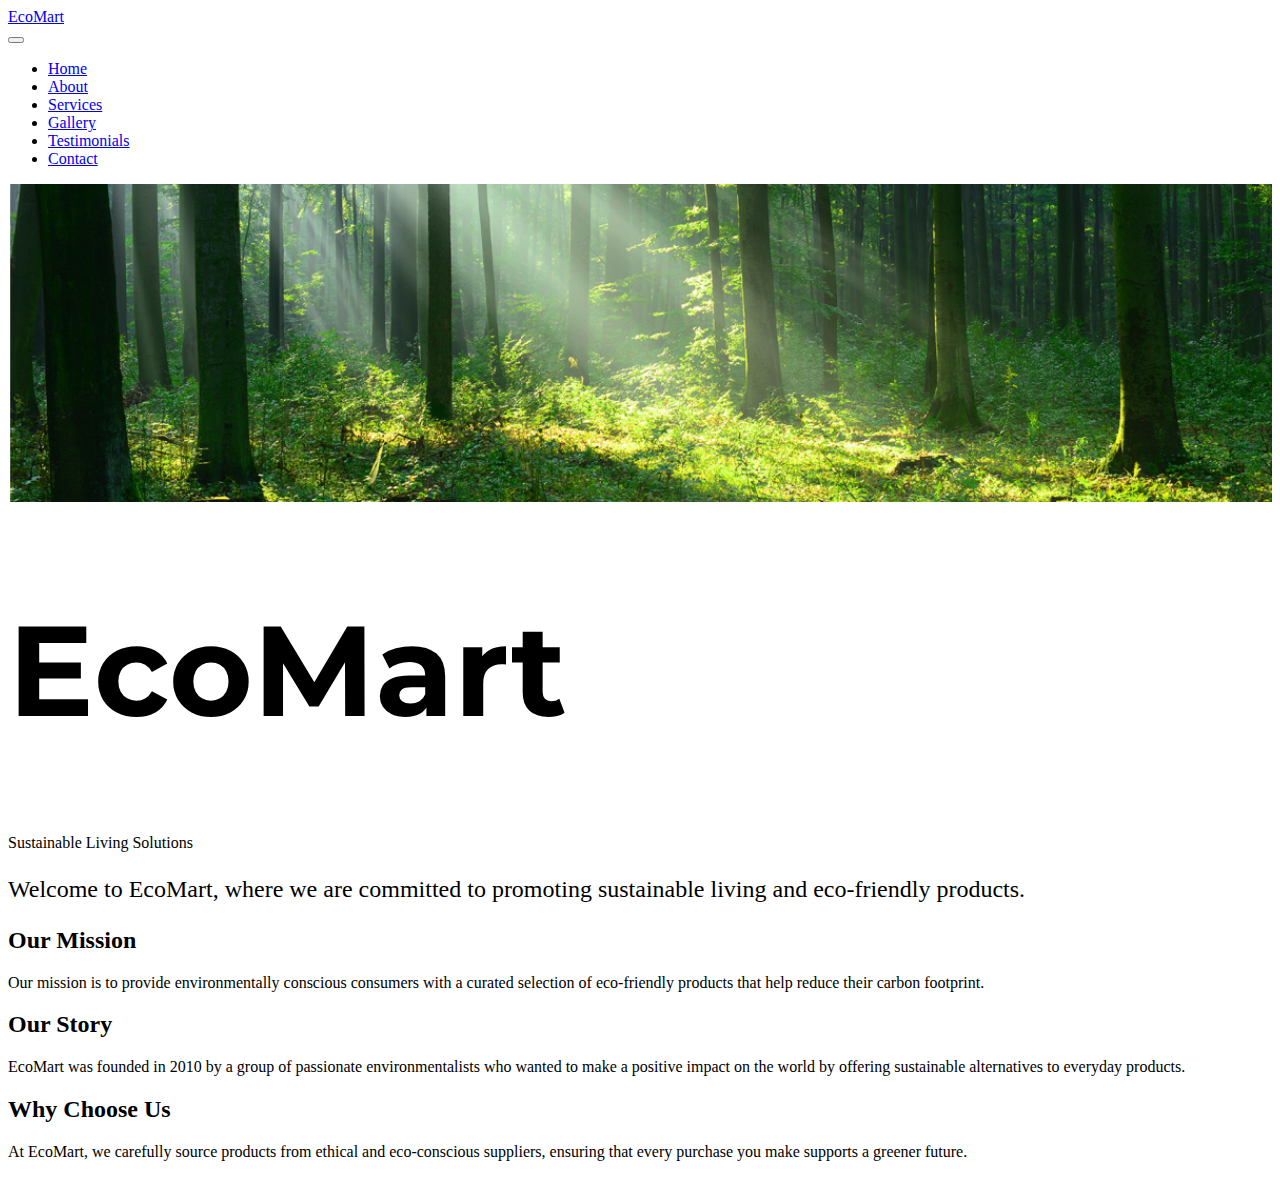
==== index.html @ 314a4b14 "Added navbar and about page content" ====
<!DOCTYPE html>
<html lang="en">
  <head>
    <meta charset="UTF-8" />
    <meta name="viewport" content="width=device-width, initial-scale=1.0" />
    <title>Document</title>
    <link
      href="https://cdn.jsdelivr.net/npm/bootstrap@5.3.1/dist/css/bootstrap.min.css"
      rel="stylesheet"
      integrity="sha384-4bw+/aepP/YC94hEpVNVgiZdgIC5+VKNBQNGCHeKRQN+PtmoHDEXuppvnDJzQIu9"
      crossorigin="anonymous"
    />
    <link rel="preconnect" href="https://fonts.googleapis.com" />
    <link rel="preconnect" href="https://fonts.gstatic.com" crossorigin />
    <link
      href="https://fonts.googleapis.com/css2?family=Montserrat:wght@900&display=swap"
      rel="stylesheet"
    />
    <link rel="stylesheet" href="./styles.css" />
  </head>
  <body>
    <nav class="navbar navbar-expand-lg border-bottom">
      <div class="container-fluid">
        <div><a href="index.html" class="navbar-brand">EcoMart</a></div>
        <button
          class="navbar-toggler"
          data-bs-toggle="collapse"
          data-bs-target="#nav"
        >
          <span class="navbar-toggler-icon"></span>
        </button>
        <div id="nav" class="navbar-collapse justify-content-end">
          <ul class="navbar-nav">
            <li><a href="./index.html" class="nav-link active">Home</a></li>
            <li><a href="./about.html" class="nav-link">About</a></li>
            <li><a href="./services.html" class="nav-link">Services</a></li>
            <li><a href="./gallery.html" class="nav-link">Gallery</a></li>
            <li>
              <a href="./testimonials.html" class="nav-link">Testimonials</a>
            </li>
            <li><a href="./contact.html" class="nav-link">Contact</a></li>
          </ul>
        </div>
      </div>
    </nav>
    <!--navbar-->
    <img
      src="./assets/nature.png"
      alt=""
      class="img-fluid cover"
      style="width: 100%"
    />

    <div class="container-md">
      <div class="row mt-4 mb-4">
        <div class="col-auto col-sm-6 text-center text-sm-start">
          <h1>EcoMart</h1>
          <p>Sustainable Living Solutions</p>
          <p class="desc">
            Welcome to EcoMart, where we are committed to promoting sustainable
            living and eco-friendly products.
          </p>
        </div>
      </div>
      <div class="row justify-content-end mt-4 mb-4">
        <div class="col-auto col-sm-6 text-center text-sm-end">
          <h2>Our Mission</h2>
          <p>
            Our mission is to provide environmentally conscious consumers with a
            curated selection of eco-friendly products that help reduce their
            carbon footprint.
          </p>
        </div>
      </div>
      <div class="row">
        <div class="col-auto col-sm-6 text-center text-sm-start mt-4 mb-4">
          <h2>Our Story</h2>
          <p>
            EcoMart was founded in 2010 by a group of passionate
            environmentalists who wanted to make a positive impact on the world
            by offering sustainable alternatives to everyday products.
          </p>
        </div>
      </div>
      <div class="row justify-content-end mt-4 mb-4">
        <div class="col-auto col-sm-6 text-center text-sm-end">
          <h2>Why Choose Us</h2>
          <p>
            At EcoMart, we carefully source products from ethical and
            eco-conscious suppliers, ensuring that every purchase you make
            supports a greener future.
          </p>
        </div>
      </div>
    </div>
    <!--script-->
    <script
      src="https://cdn.jsdelivr.net/npm/bootstrap@5.3.1/dist/js/bootstrap.bundle.min.js"
      integrity="sha384-HwwvtgBNo3bZJJLYd8oVXjrBZt8cqVSpeBNS5n7C8IVInixGAoxmnlMuBnhbgrkm"
      crossorigin="anonymous"
    ></script>
  </body>
</html>
---- styles.css ----
h1 {
  font-family: "Montserrat", sans-serif;
  font-size: 128px;
}
@media (max-width: 844px) {
  h1 {
    font-size: 64px;
  }
}

img {
  object-fit: cover;
  object-position: 25% 25%;
}

.desc {
  font-size: x-large;
  font-weight: 200;
}

h2 {
  font-weight: 900;
}
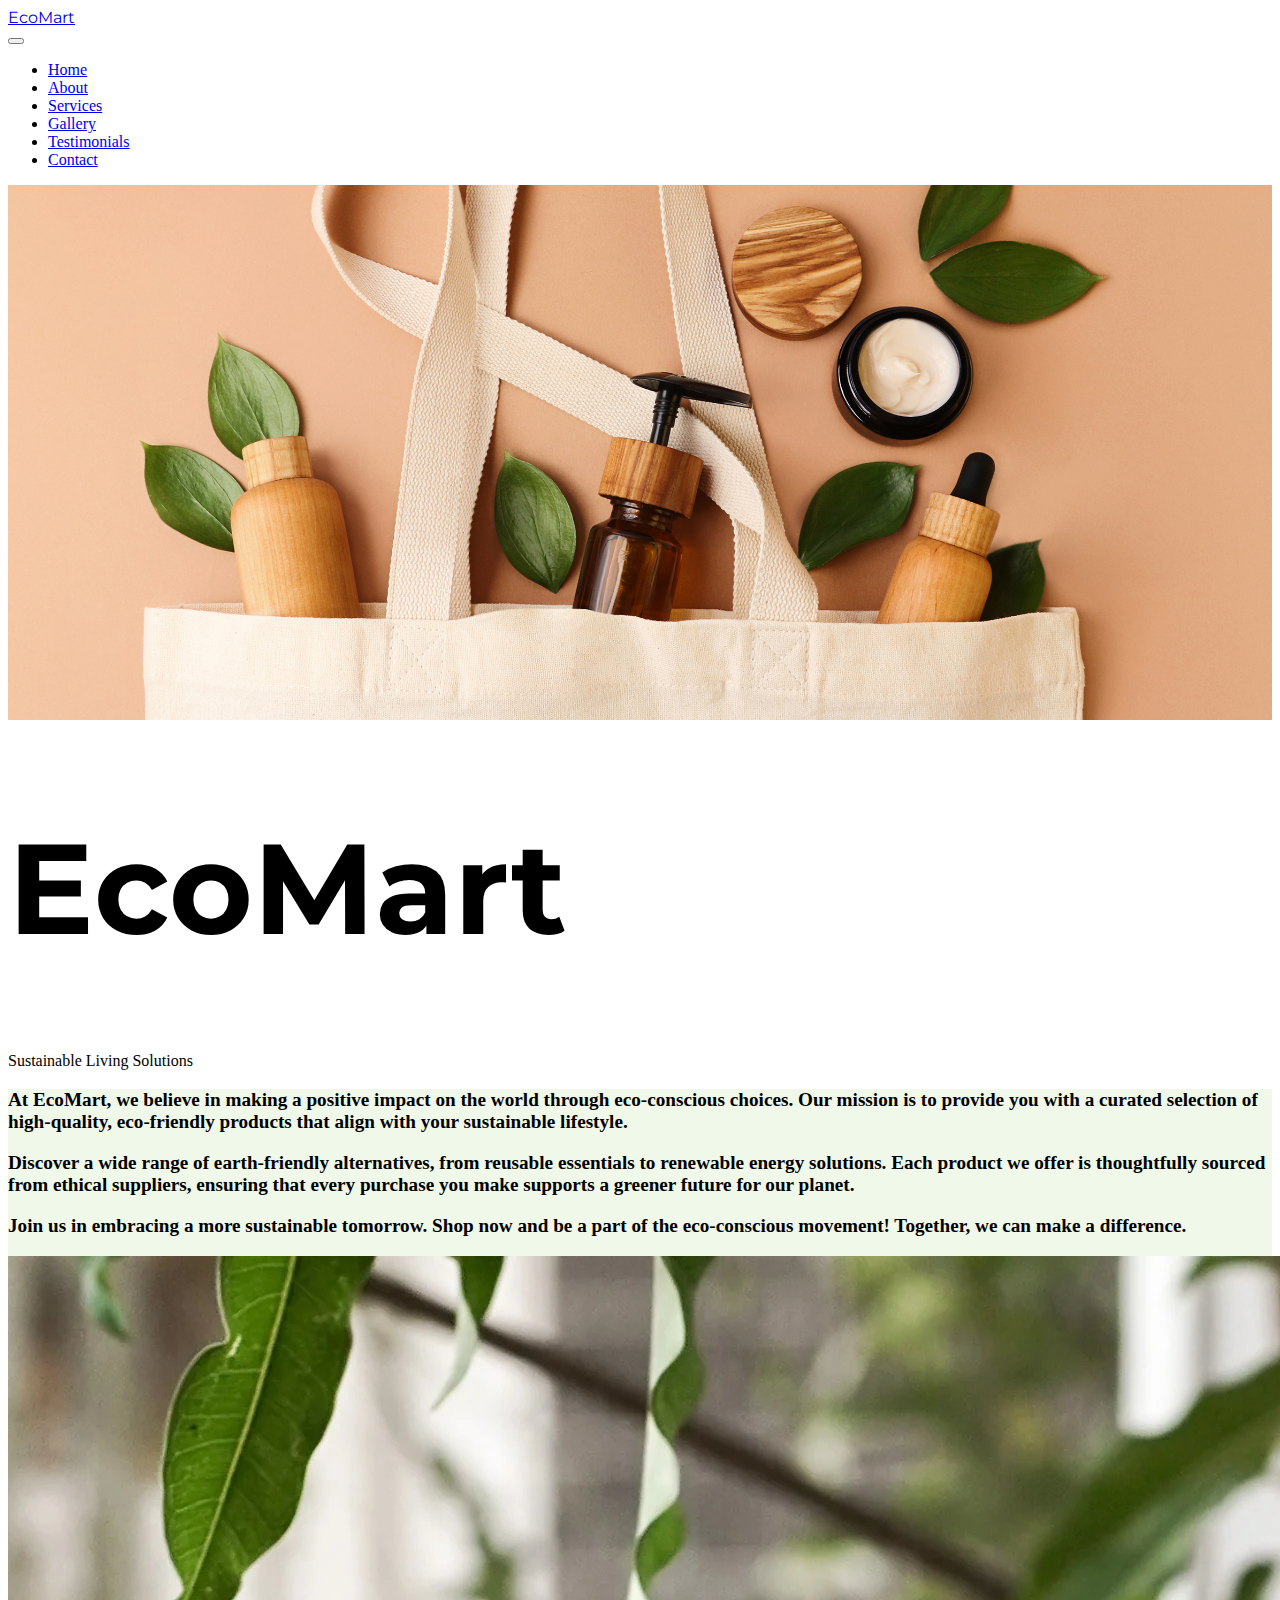
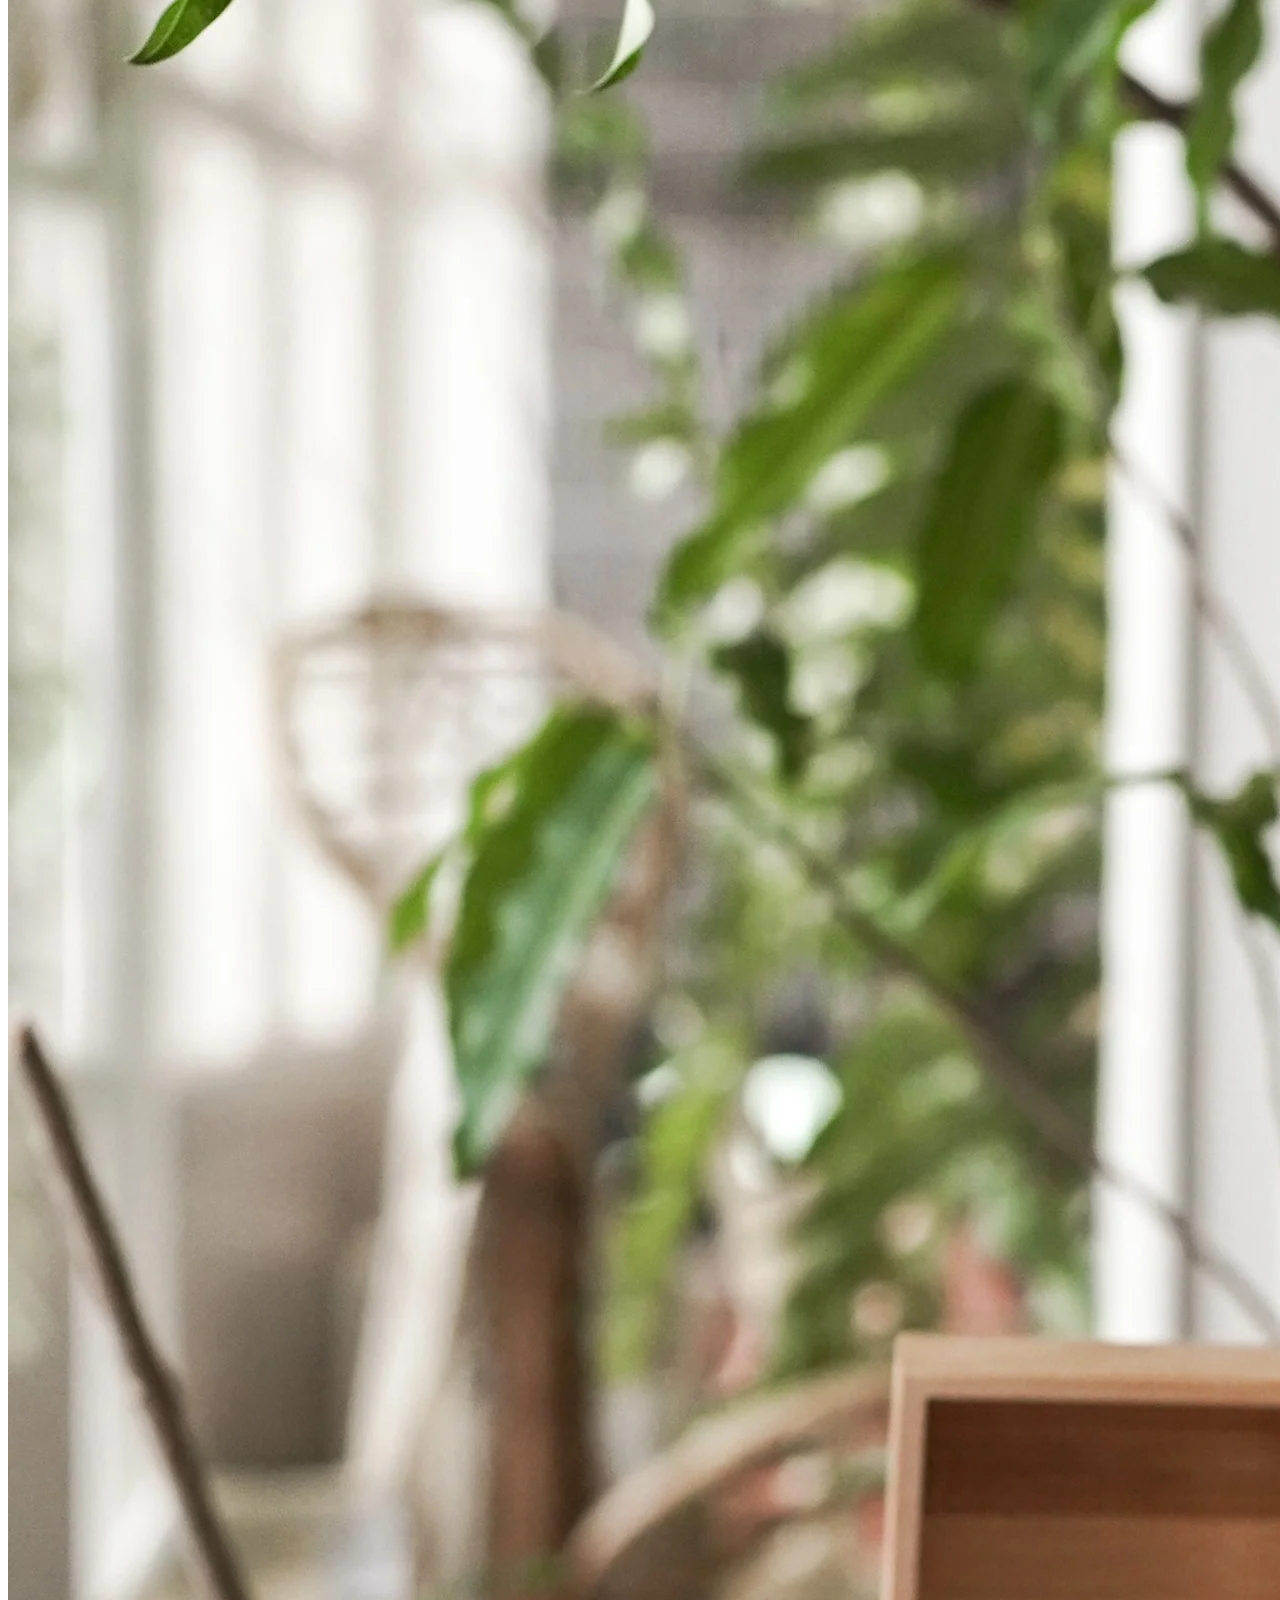
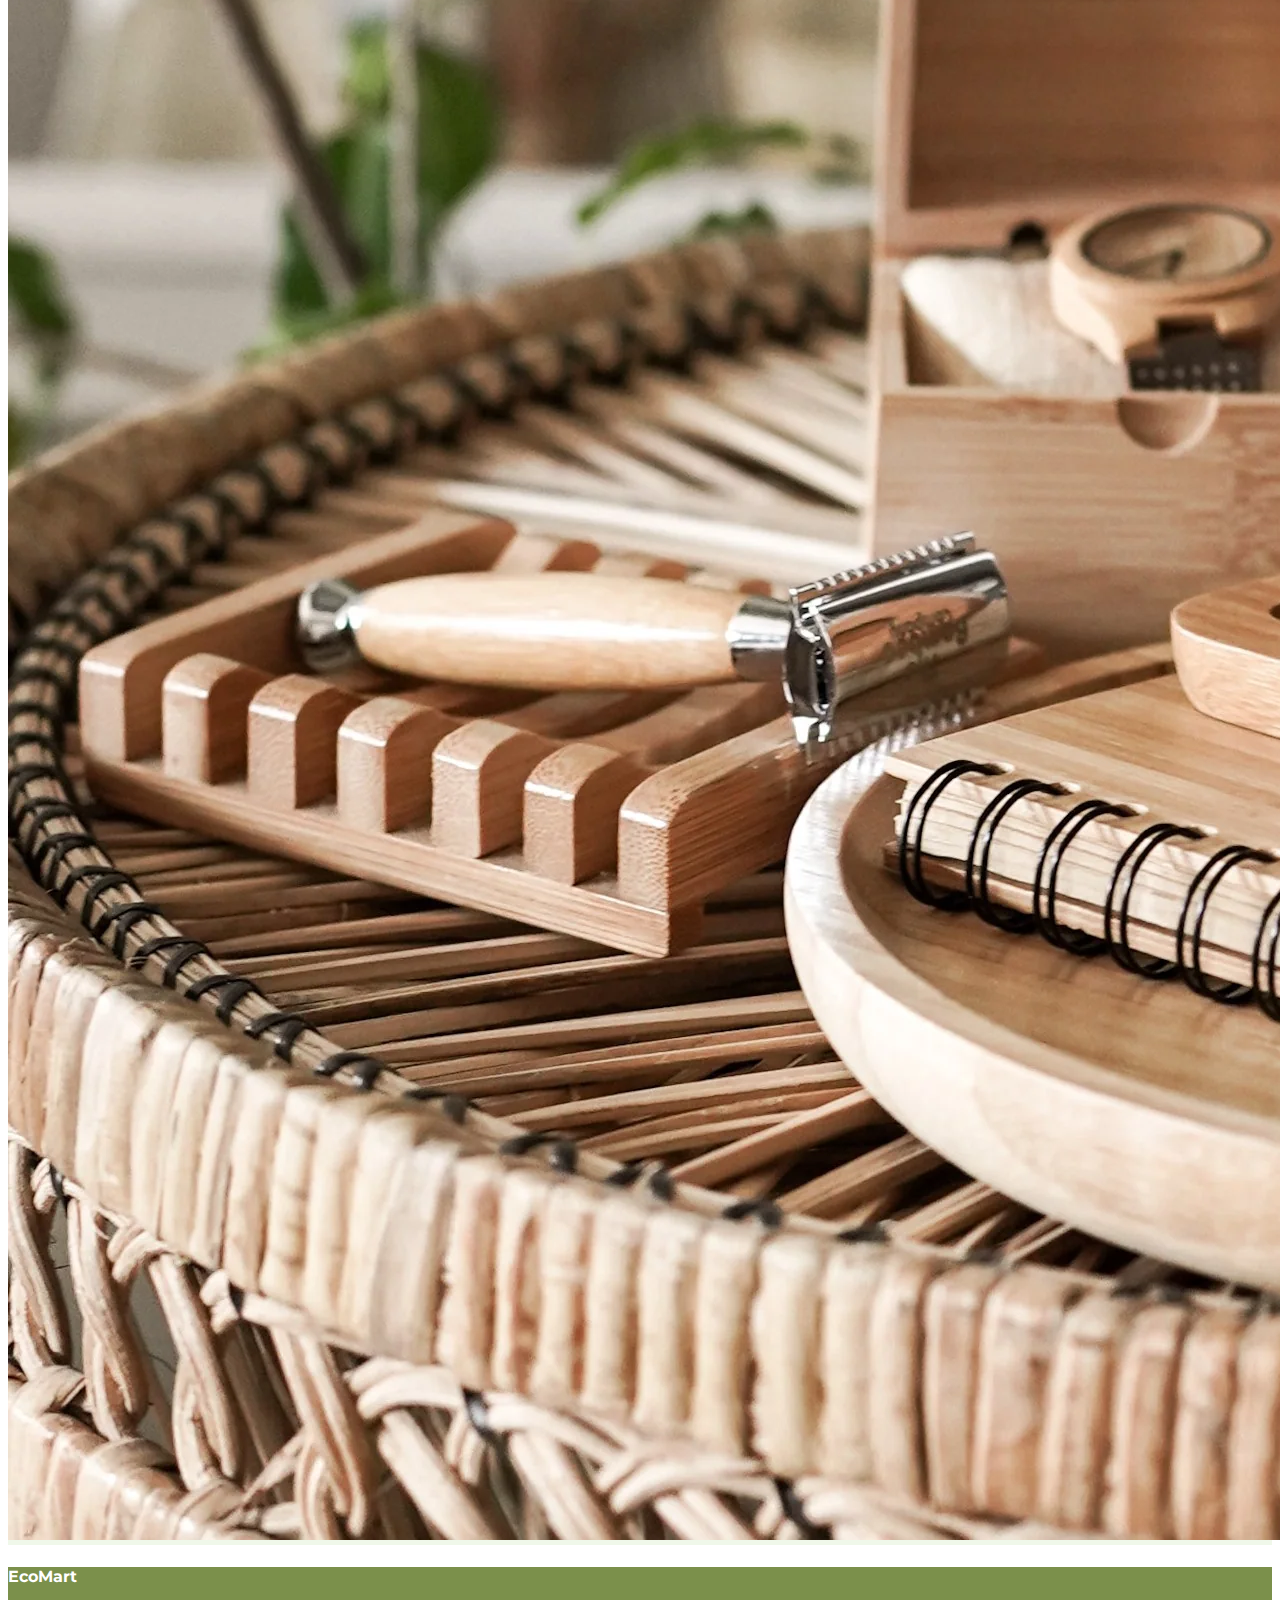
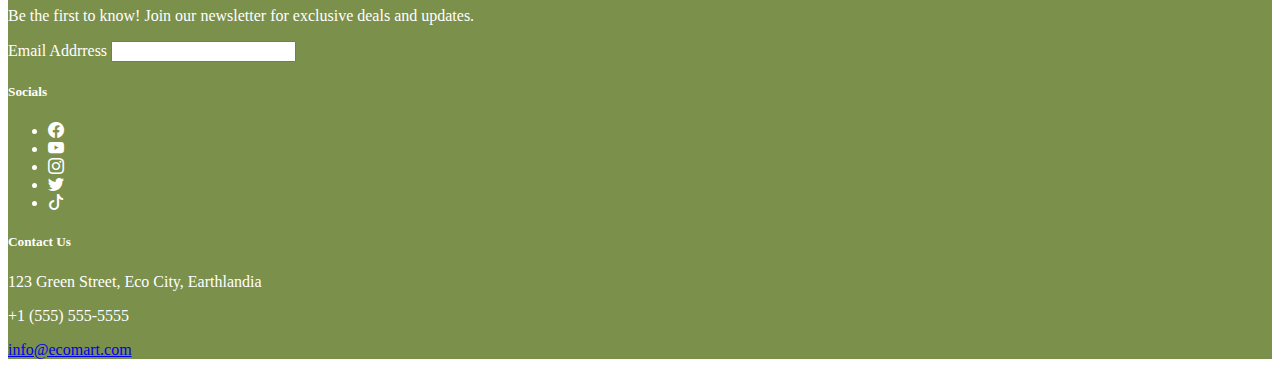
==== commit 431eef43: "Added home page content and footer" ====
--- a/index.html
+++ b/index.html
@@ -15,6 +15,10 @@
     <link
       href="https://fonts.googleapis.com/css2?family=Montserrat:wght@900&display=swap"
       rel="stylesheet"
+    />
+    <link
+      rel="stylesheet"
+      href="https://cdn.jsdelivr.net/npm/bootstrap-icons@1.10.5/font/bootstrap-icons.css"
     />
     <link rel="stylesheet" href="./styles.css" />
   </head>
@@ -45,54 +49,108 @@
     </nav>
     <!--navbar-->
     <img
-      src="./assets/nature.png"
+      src="./assets/cover.jpeg"
       alt=""
-      class="img-fluid cover"
+      class="img-fluid cover shadow mb-4"
       style="width: 100%"
     />
 
-    <div class="container-md">
-      <div class="row mt-4 mb-4">
-        <div class="col-auto col-sm-6 text-center text-sm-start">
+    <div class="container-sm">
+      <div class="row text-center">
+        <div class="col">
           <h1>EcoMart</h1>
           <p>Sustainable Living Solutions</p>
-          <p class="desc">
-            Welcome to EcoMart, where we are committed to promoting sustainable
-            living and eco-friendly products.
+        </div>
+      </div>
+    </div>
+
+    <div class="container-sm mt-5 mb-5 home-info lh-lg rounded-5 p-5">
+      <div class="row">
+        <div class="col-auto text-center">
+          <p>
+            At EcoMart, we believe in making a positive impact on the world
+            through eco-conscious choices. Our mission is to provide you with a
+            curated selection of high-quality, eco-friendly products that align
+            with your sustainable lifestyle.
+          </p>
+          <p>
+            Discover a wide range of earth-friendly alternatives, from reusable
+            essentials to renewable energy solutions. Each product we offer is
+            thoughtfully sourced from ethical suppliers, ensuring that every
+            purchase you make supports a greener future for our planet.
+          </p>
+          <p>
+            Join us in embracing a more sustainable tomorrow. Shop now and be a
+            part of the eco-conscious movement! Together, we can make a
+            difference.
           </p>
         </div>
+        <div class="col-auto">
+          <img
+            src="./assets/home items.webp"
+            alt=""
+            class="img-fluid rounded-5"
+          />
+        </div>
       </div>
-      <div class="row justify-content-end mt-4 mb-4">
-        <div class="col-auto col-sm-6 text-center text-sm-end">
-          <h2>Our Mission</h2>
+    </div>
+    <!--footer-->
+    <div class="container-fluid footer p-4">
+      <div class="row justify-content-md-around">
+        <div class="col-auto col-md-3 info-newsletter">
+          <h4>EcoMart</h4>
           <p>
-            Our mission is to provide environmentally conscious consumers with a
-            curated selection of eco-friendly products that help reduce their
-            carbon footprint.
+            Be the first to know! Join our newsletter for exclusive deals and
+            updates.
           </p>
         </div>
-      </div>
-      <div class="row">
-        <div class="col-auto col-sm-6 text-center text-sm-start mt-4 mb-4">
-          <h2>Our Story</h2>
+        <div class="col-auto col-md-2 mb-3">
+          <label for="newsletter">Email Addrress</label>
+          <input type="email" name="newsletter" class="form-control" />
+        </div>
+        <div class="col-auto col-md-3 socials">
+          <h5>Socials</h5>
+          <ul class="list-unstyled d-flex gap-3">
+            <li>
+              <a href="https://www.facebook.com" class="nav-link"
+                ><i class="bi bi-facebook"></i>
+              </a>
+            </li>
+            <li>
+              <a href="https://www.youtube.com" class="nav-link"
+                ><i class="bi bi-youtube"></i>
+              </a>
+            </li>
+            <li>
+              <a href="https://www.instragram.com" class="nav-link"
+                ><i class="bi bi-instagram"></i>
+              </a>
+            </li>
+            <li>
+              <a href="https://www.twitter.com" class="nav-link"
+                ><i class="bi bi-twitter"></i>
+              </a>
+            </li>
+            <li>
+              <a href="https://www.tiktok.com" class="nav-link"
+                ><i class="bi bi-tiktok"></i>
+              </a>
+            </li>
+          </ul>
+        </div>
+        <div class="col-auto col-md-3 lh-1">
+          <h5>Contact Us</h5>
+          <p>123 Green Street, Eco City, Earthlandia</p>
+          <p>+1 (555) 555-5555</p>
           <p>
-            EcoMart was founded in 2010 by a group of passionate
-            environmentalists who wanted to make a positive impact on the world
-            by offering sustainable alternatives to everyday products.
-          </p>
-        </div>
-      </div>
-      <div class="row justify-content-end mt-4 mb-4">
-        <div class="col-auto col-sm-6 text-center text-sm-end">
-          <h2>Why Choose Us</h2>
-          <p>
-            At EcoMart, we carefully source products from ethical and
-            eco-conscious suppliers, ensuring that every purchase you make
-            supports a greener future.
+            <a href="mailto:info@ecomart.com" class="link-light"
+              >info@ecomart.com</a
+            >
           </p>
         </div>
       </div>
     </div>
+
     <!--script-->
     <script
       src="https://cdn.jsdelivr.net/npm/bootstrap@5.3.1/dist/js/bootstrap.bundle.min.js"
--- a/styles.css
+++ b/styles.css
@@ -7,7 +7,9 @@
     font-size: 64px;
   }
 }
-
+.navbar-brand {
+  font-family: "Montserrat", sans-serif;
+}
 img {
   object-fit: cover;
   object-position: 25% 25%;
@@ -20,4 +22,24 @@
 
 h2 {
   font-weight: 900;
+  font-size: 48px;
 }
+
+.footer {
+  color: white;
+  background-color: #7b904b;
+}
+
+.info-newsletter h4 {
+  font-family: "Montserrat", sans-serif;
+}
+
+i {
+  color: white;
+}
+
+.home-info {
+  font-size: larger;
+  background-color: #f0f8ea;
+  font-weight: 600;
+}
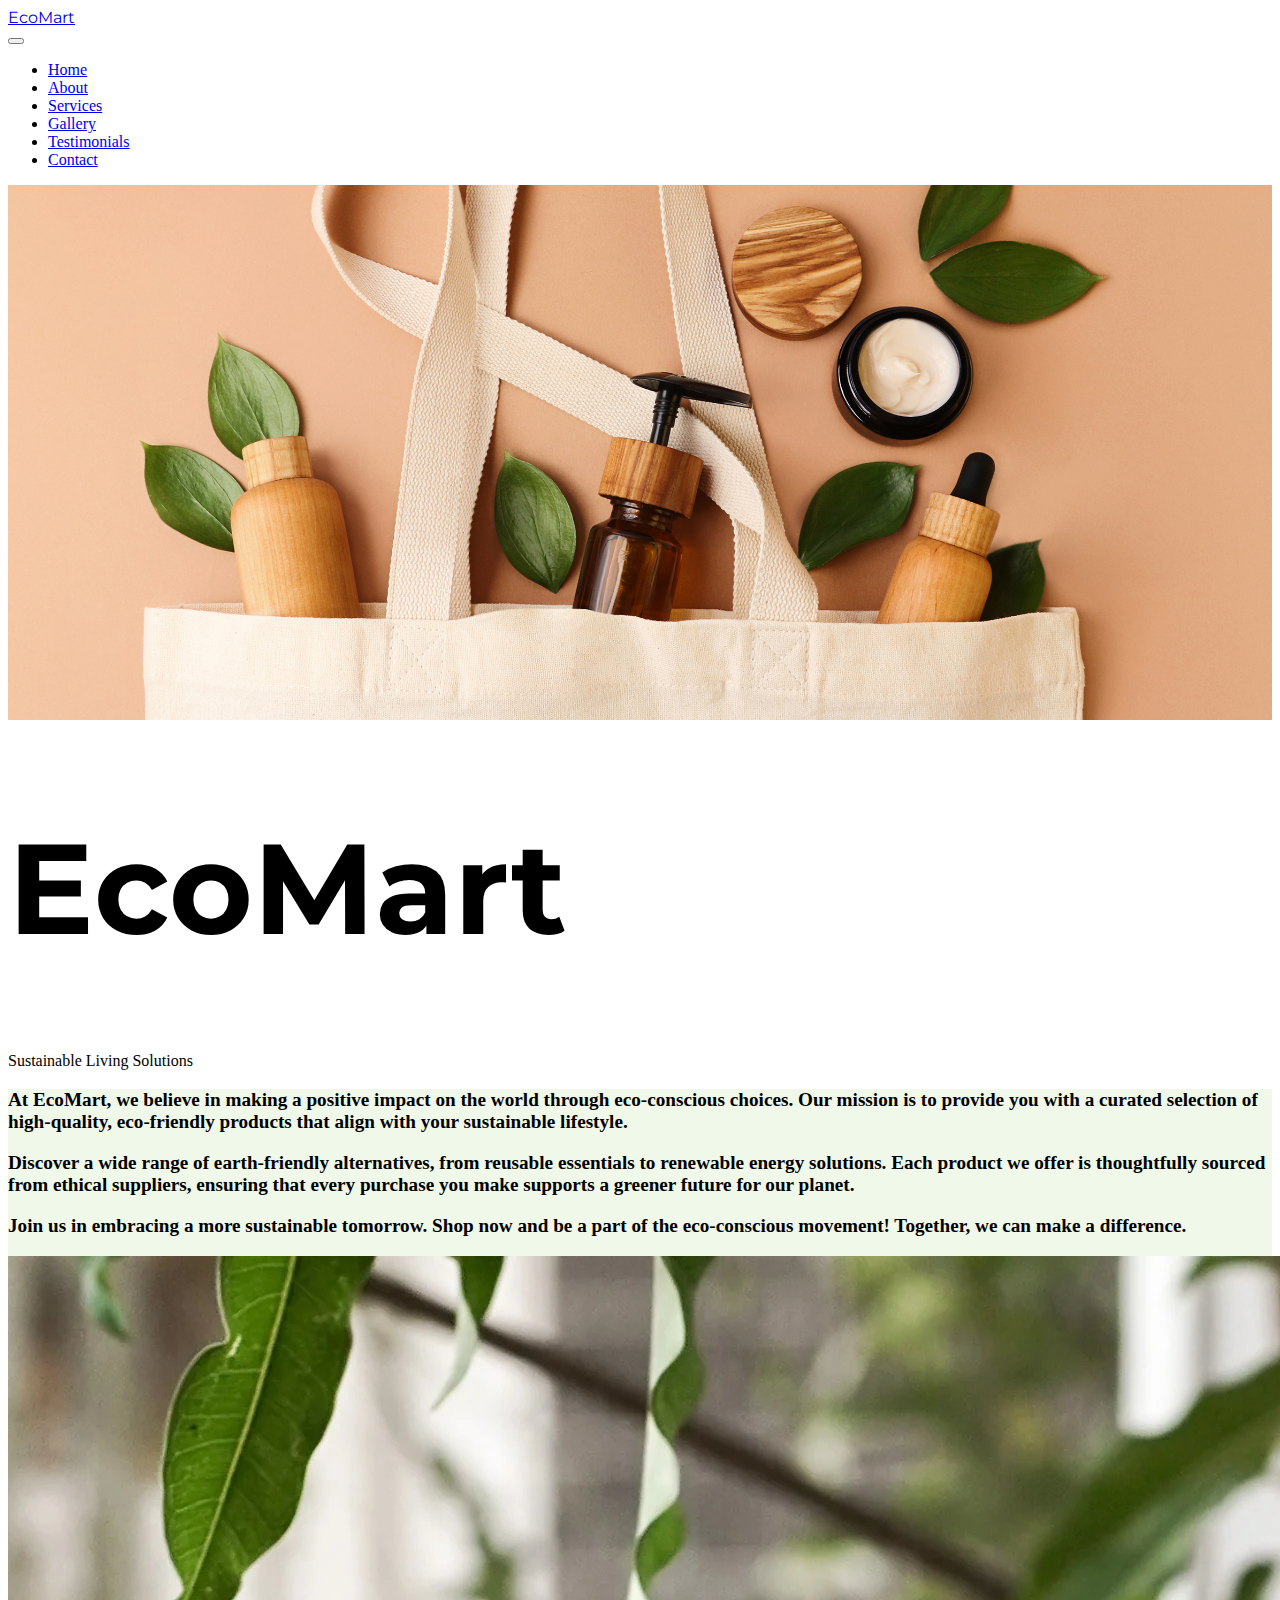
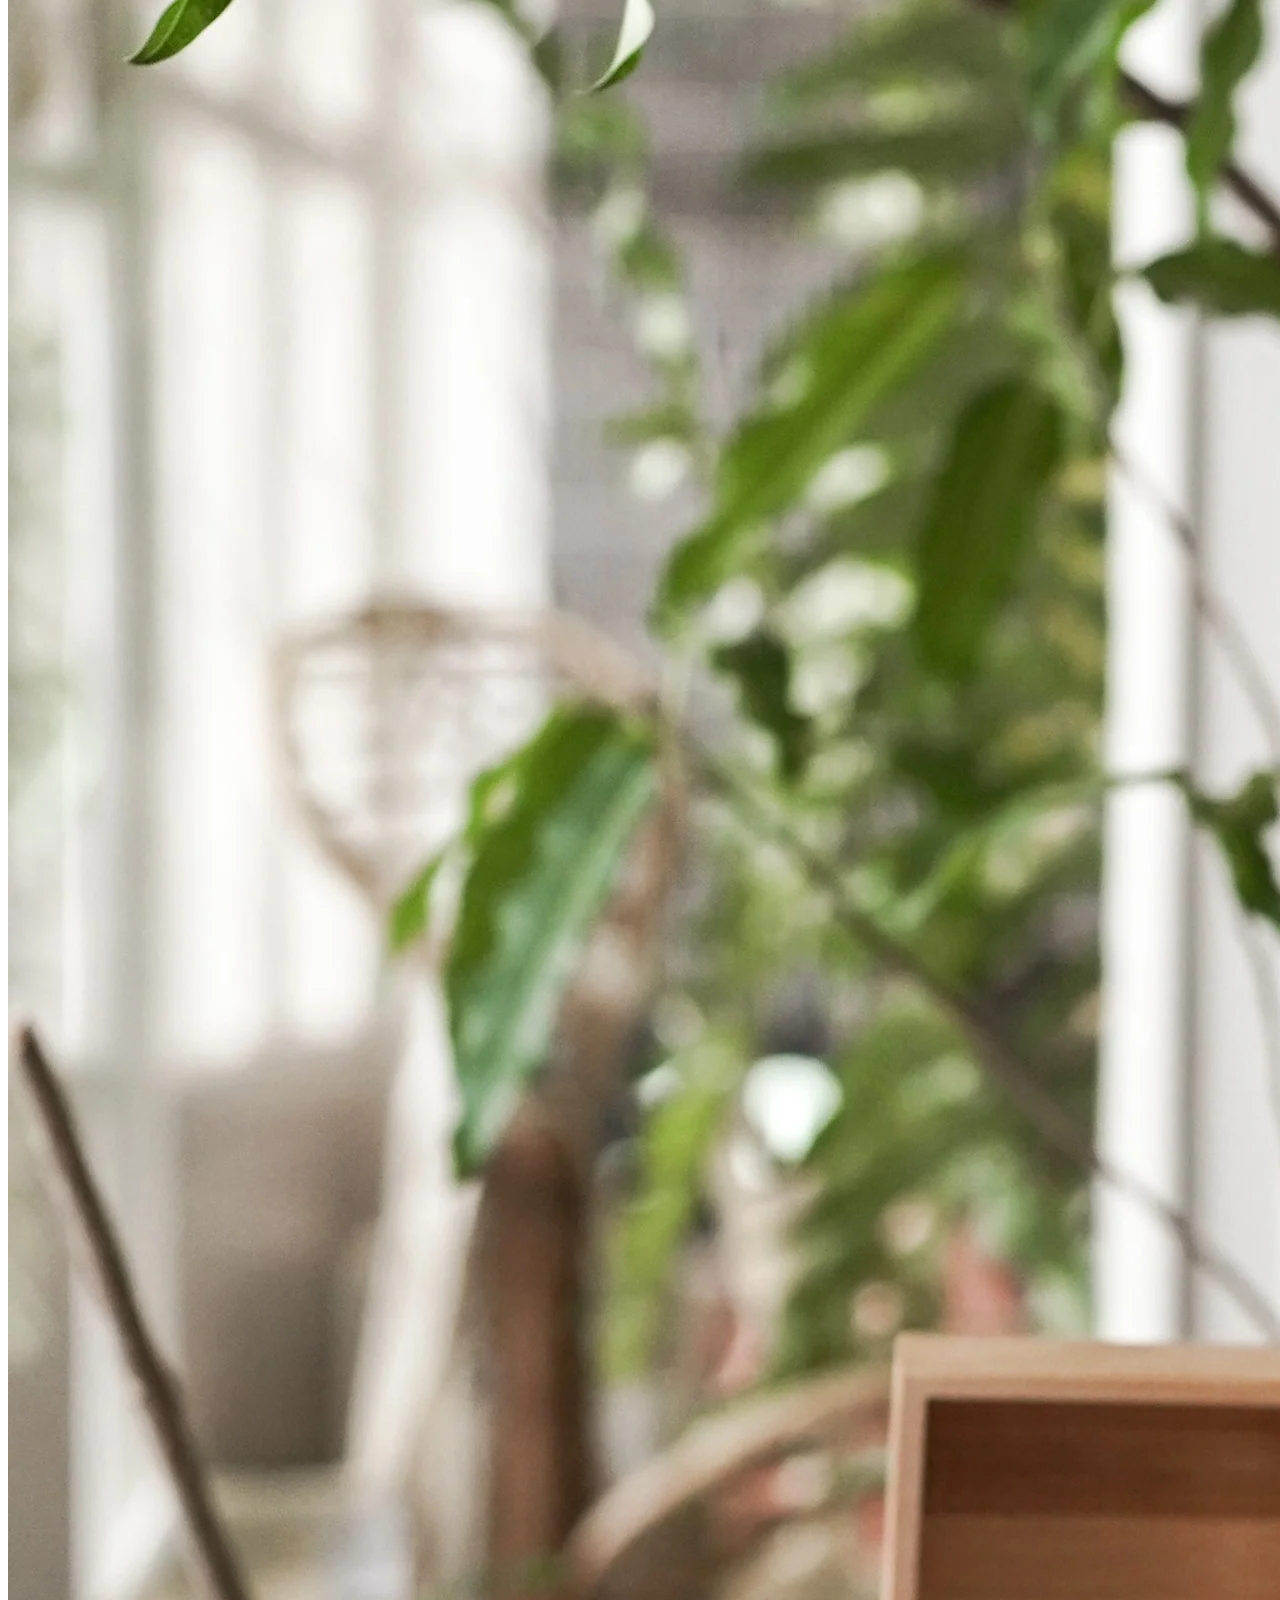
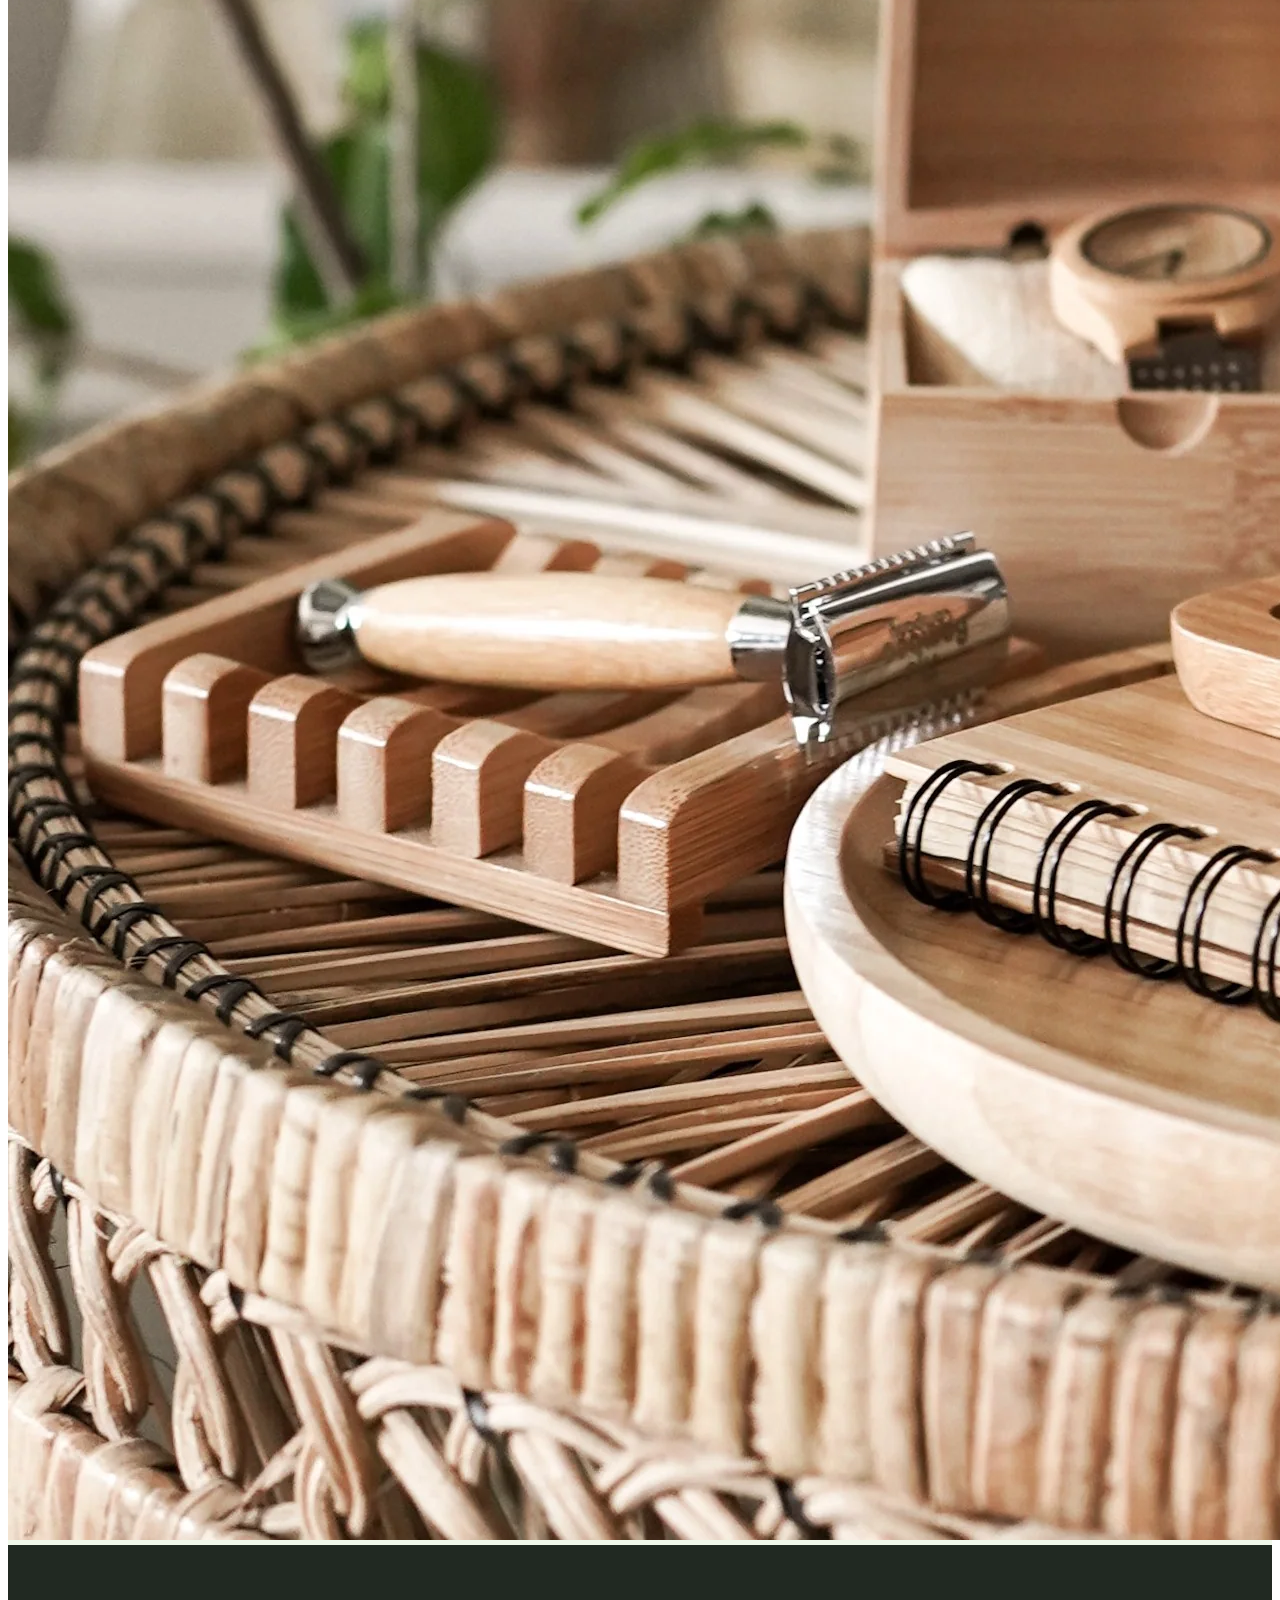
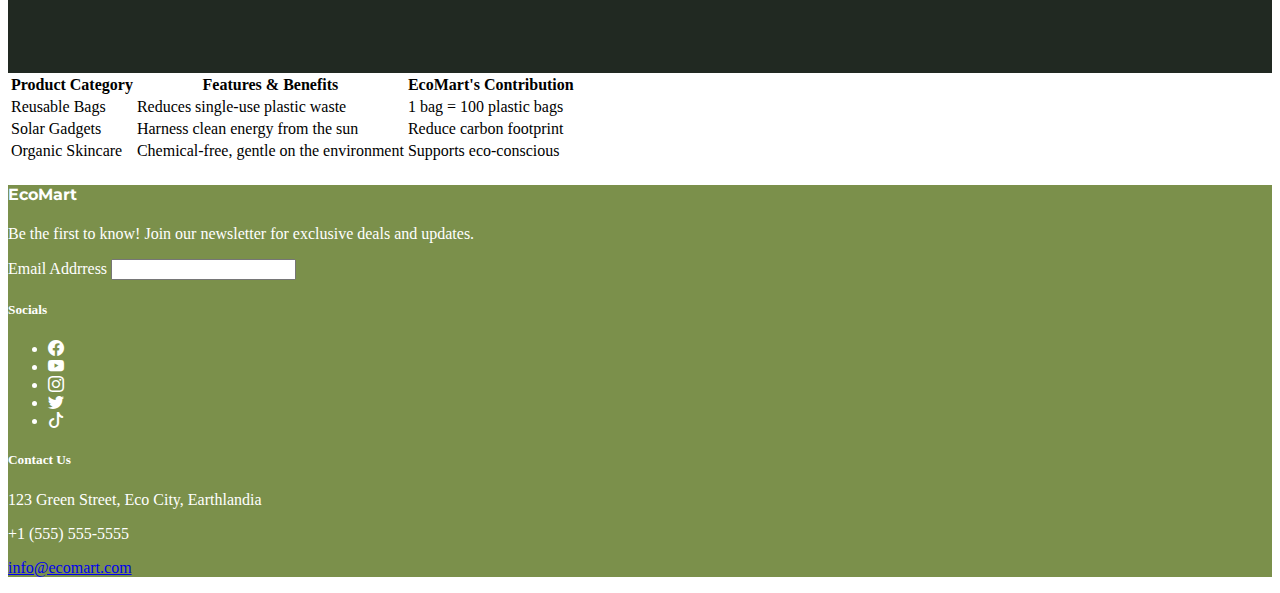
==== commit ea582232: "Added more testimonials and home page content" ====
--- a/index.html
+++ b/index.html
@@ -94,6 +94,43 @@
         </div>
       </div>
     </div>
+    <div class="divider"></div>
+    <div class="container-sm mt-5 mb-5">
+      <div class="row">
+        <div class="col">
+          <table class="table table-striped">
+            <thead>
+              <tr>
+                <th scope="col">Product Category</th>
+                <th scope="col">Features & Benefits</th>
+                <th scope="col">EcoMart's Contribution</th>
+              </tr>
+            </thead>
+            <tbody>
+              <tr>
+                <td>Reusable Bags</td>
+                <td>Reduces single-use plastic waste</td>
+                <td>1 bag = 100 plastic bags</td>
+              </tr>
+            </tbody>
+            <tbody>
+              <tr>
+                <td>Solar Gadgets</td>
+                <td>Harness clean energy from the sun</td>
+                <td>Reduce carbon footprint</td>
+              </tr>
+            </tbody>
+            <tbody>
+              <tr>
+                <td>Organic Skincare</td>
+                <td>Chemical-free, gentle on the environment</td>
+                <td>Supports eco-conscious</td>
+              </tr>
+            </tbody>
+          </table>
+        </div>
+      </div>
+    </div>
     <!--footer-->
     <div class="container-fluid footer p-4">
       <div class="row justify-content-md-around">
--- a/styles.css
+++ b/styles.css
@@ -34,7 +34,7 @@
   font-family: "Montserrat", sans-serif;
 }
 
-i {
+.footer i {
   color: white;
 }
 
@@ -43,3 +43,15 @@
   background-color: #f0f8ea;
   font-weight: 600;
 }
+
+.gallery-body {
+  background-color: #212922;
+}
+
+.carousel-inner {
+  border: 5px solid #f0f8ea;
+}
+
+.divider {
+  border-top: 128px solid #212922;
+}
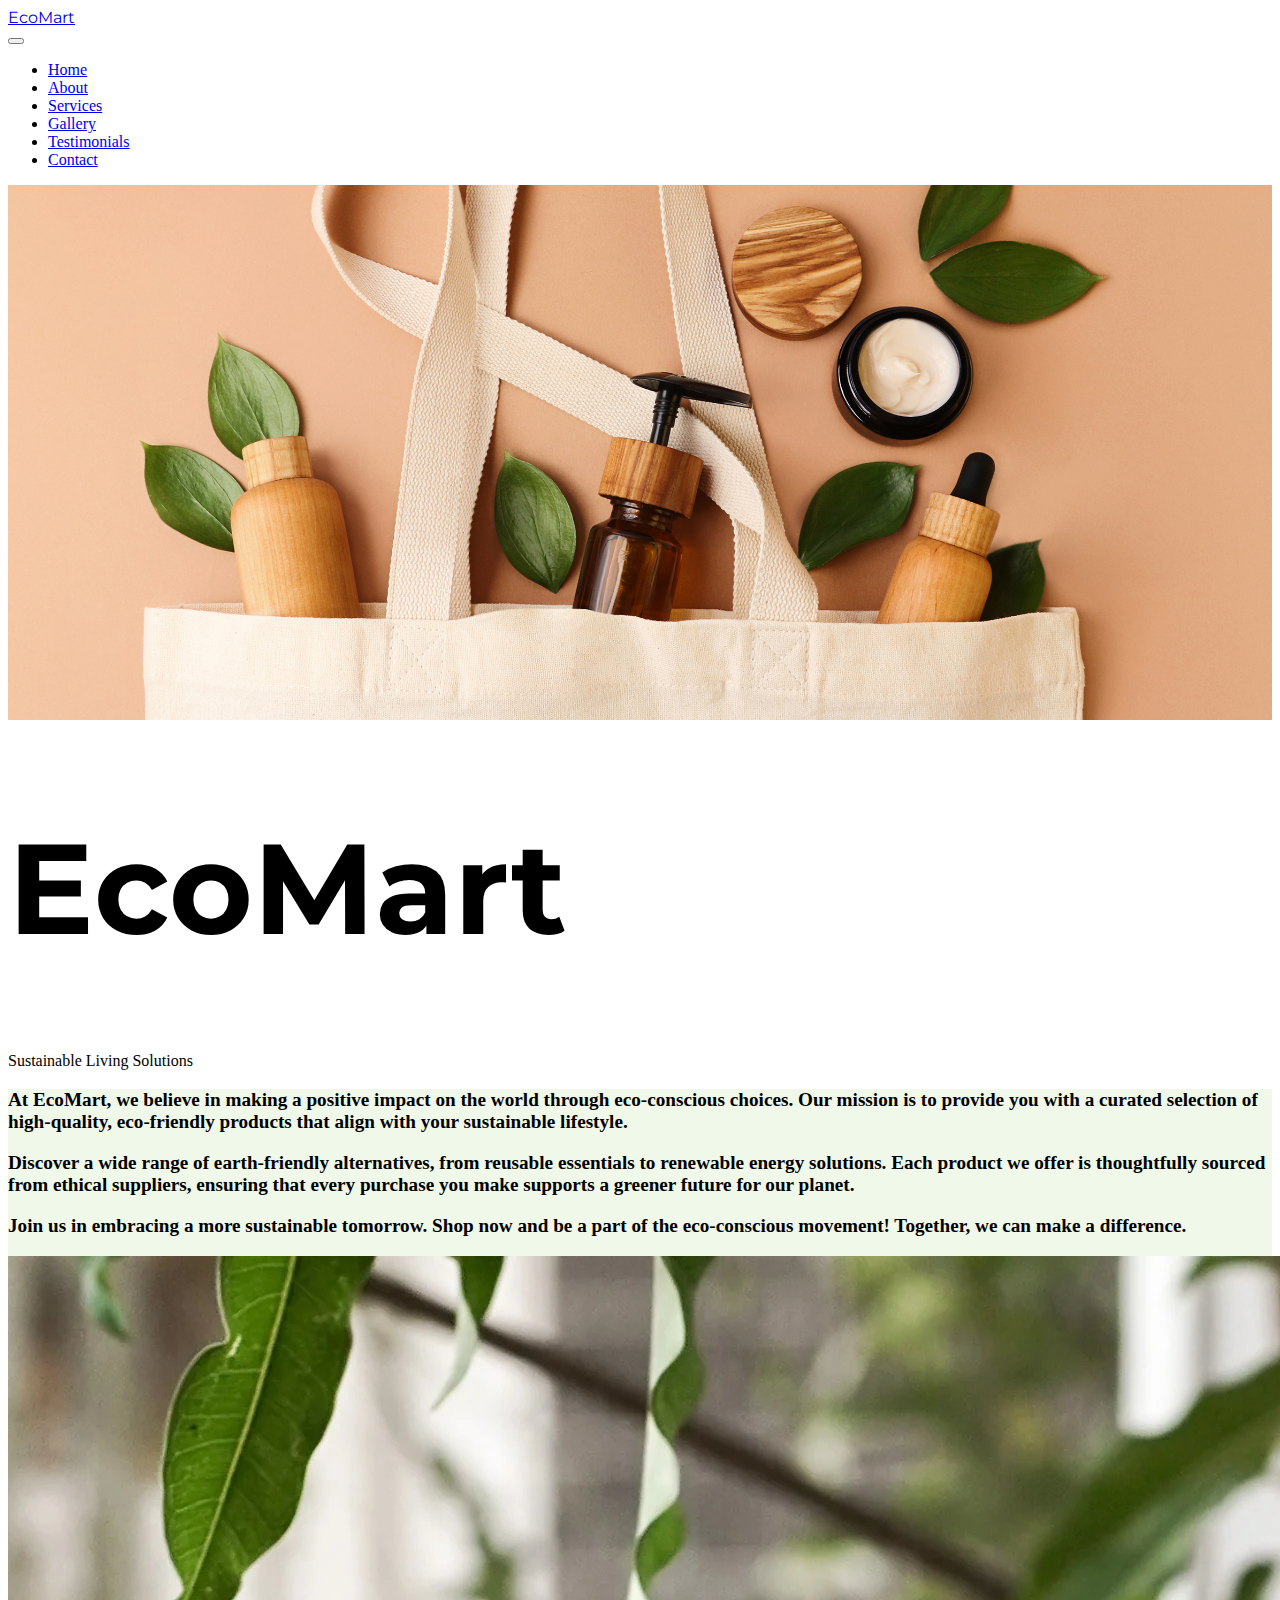
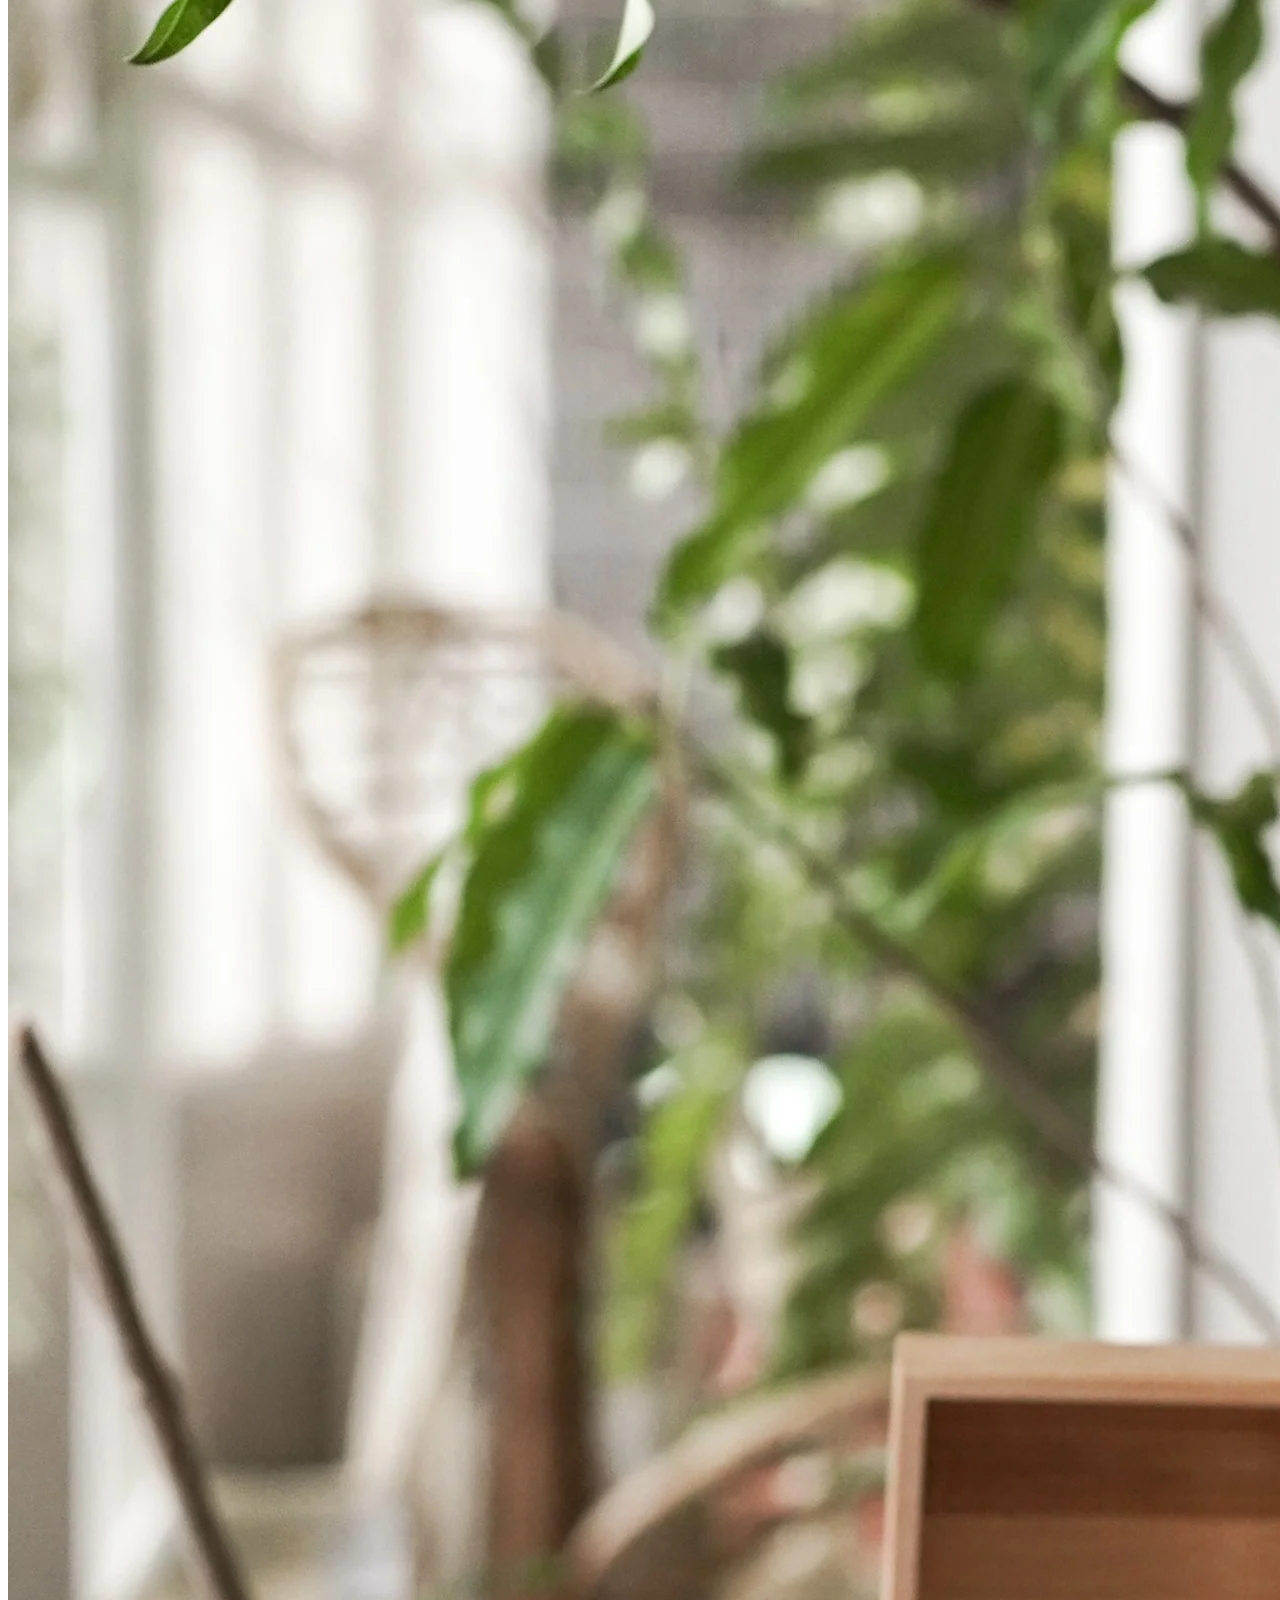
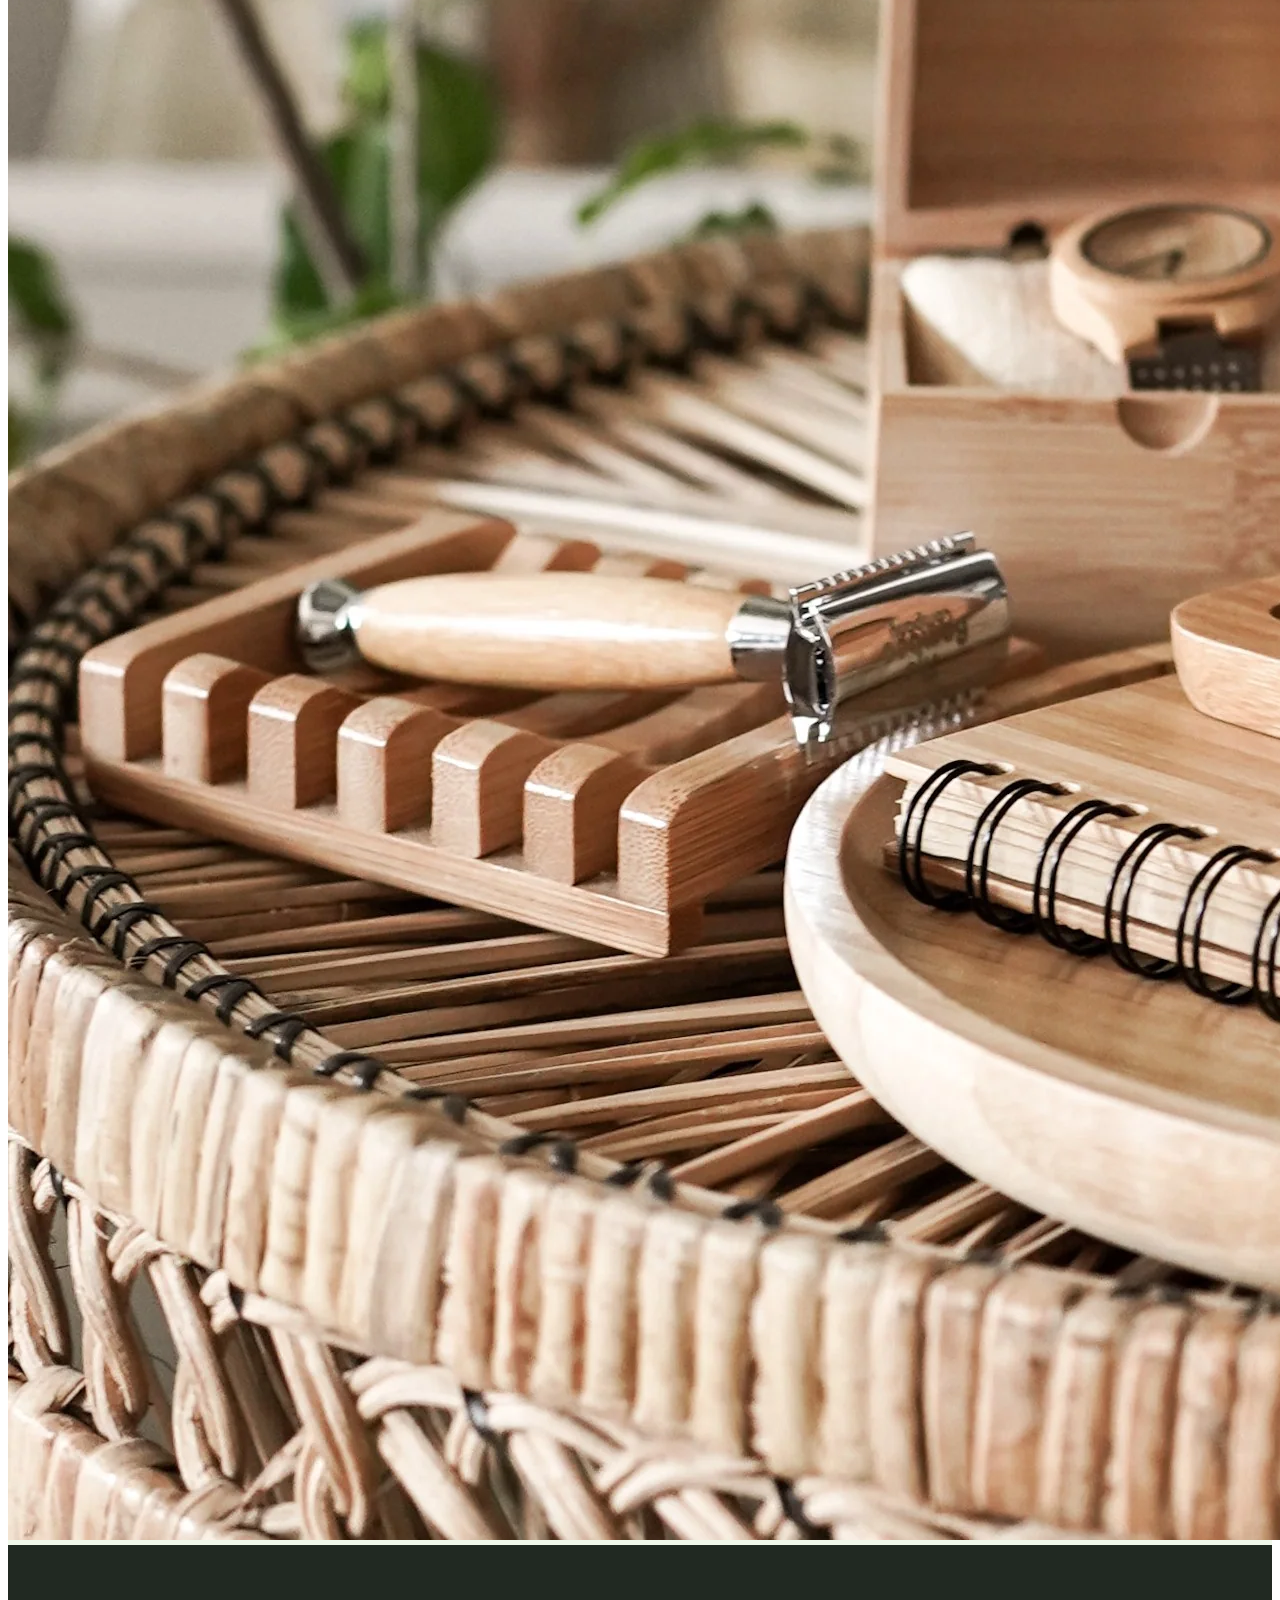
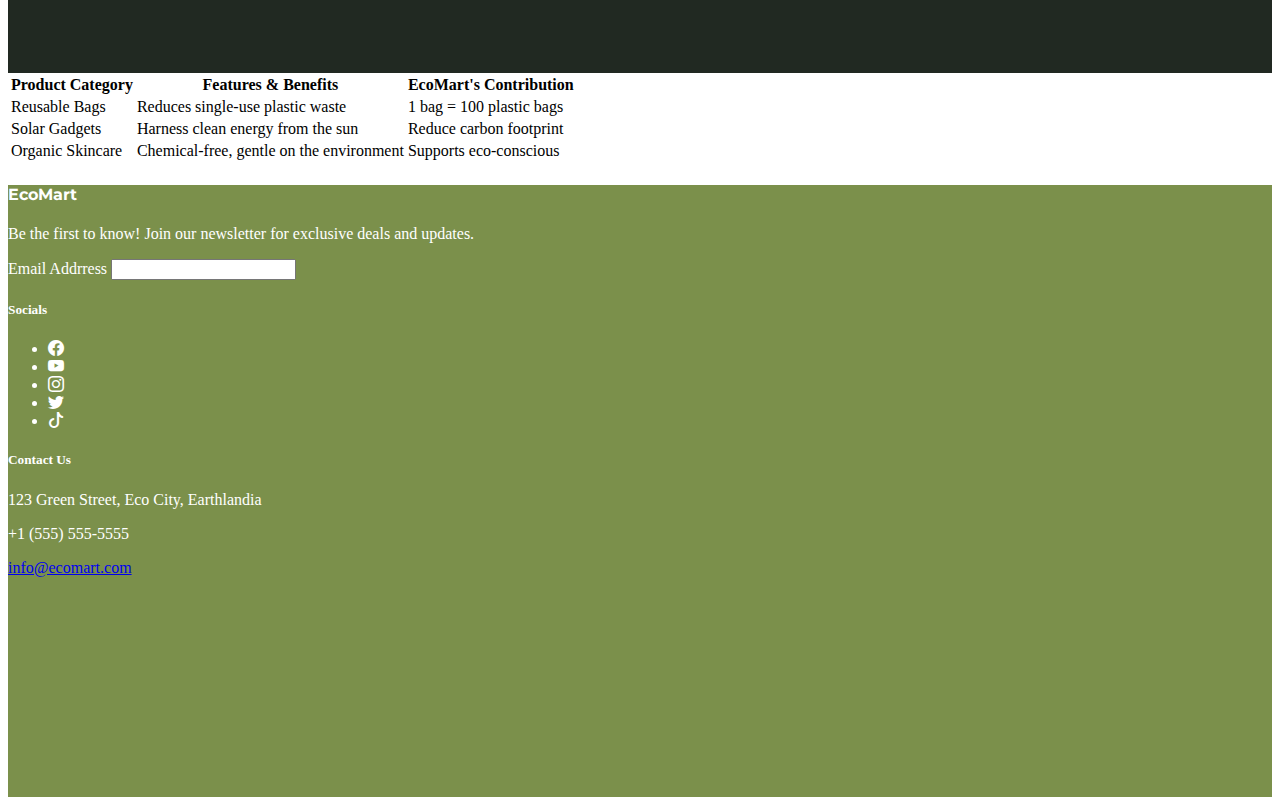
==== commit 8ba63959: "Added contact page and iframe" ====
--- a/index.html
+++ b/index.html
@@ -134,7 +134,7 @@
     <!--footer-->
     <div class="container-fluid footer p-4">
       <div class="row justify-content-md-around">
-        <div class="col-auto col-md-3 info-newsletter">
+        <div class="col-auto col-md-2 info-newsletter">
           <h4>EcoMart</h4>
           <p>
             Be the first to know! Join our newsletter for exclusive deals and
@@ -145,7 +145,7 @@
           <label for="newsletter">Email Addrress</label>
           <input type="email" name="newsletter" class="form-control" />
         </div>
-        <div class="col-auto col-md-3 socials">
+        <div class="col-auto col-md-2 socials">
           <h5>Socials</h5>
           <ul class="list-unstyled d-flex gap-3">
             <li>
@@ -184,6 +184,22 @@
               >info@ecomart.com</a
             >
           </p>
+        </div>
+        <div class="col-auto col-md-3">
+          <div style="width: 100%">
+            <iframe
+              height="200"
+              width="100%"
+              frameborder="0"
+              scrolling="no"
+              marginheight="0"
+              marginwidth="0"
+              src="https://maps.google.com/maps?width=100%25&amp;height=600&amp;hl=en&amp;q=manila+()&amp;t=&amp;z=14&amp;ie=UTF8&amp;iwloc=B&amp;output=embed"
+              ><a href="https://www.maps.ie/population/"
+                >Calculate population in area</a
+              ></iframe
+            >
+          </div>
         </div>
       </div>
     </div>
